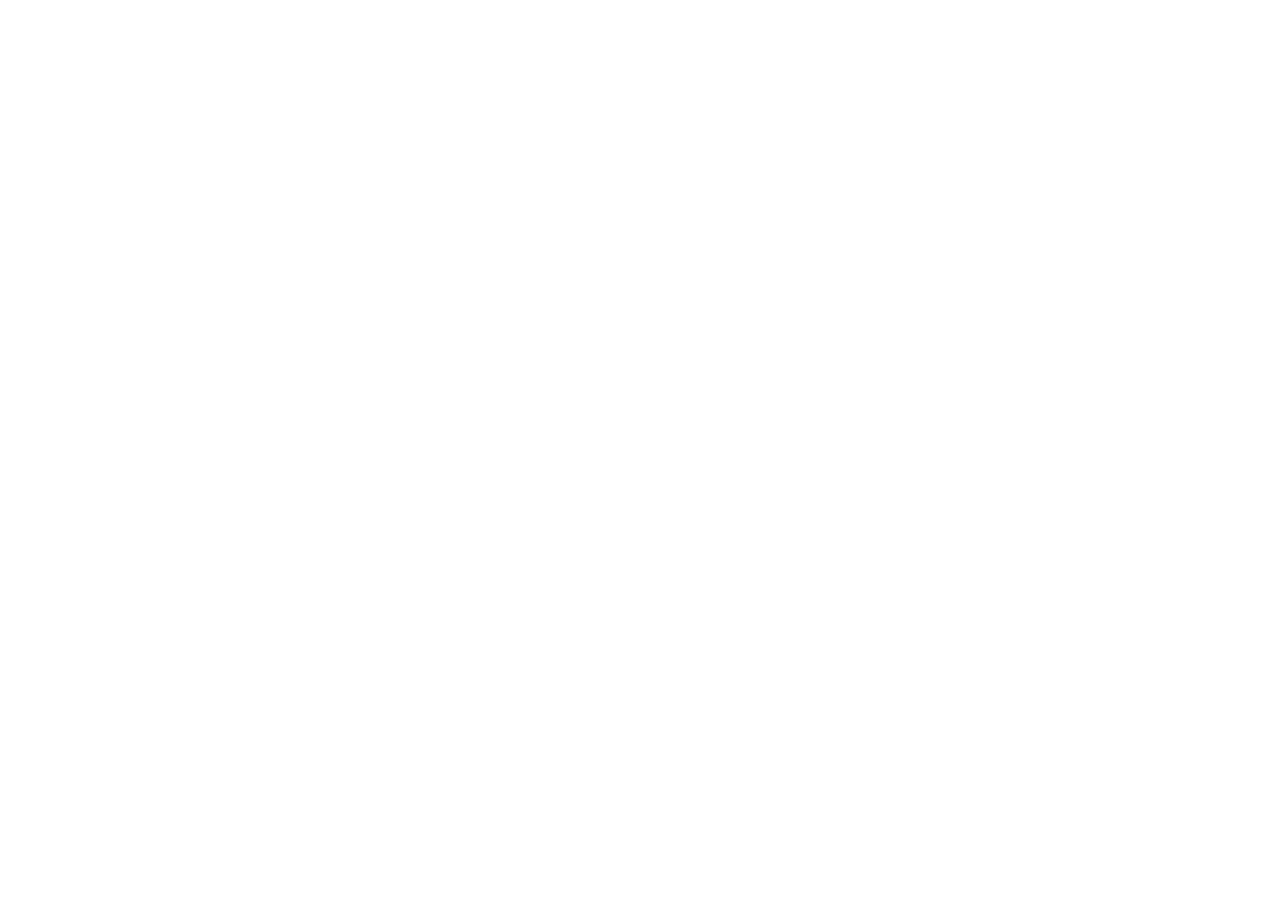
==== index.html @ 75b27a3d "Adss base directory and files" ====
<!DOCTYPE html>
<html lang="en">
	<head>
		<title></title>
		<meta charset="UTF-8">
		<meta name="viewport" content="width=device-width, initial-scale=1, maximum-scale=1">
	</head>
	<body>
		<header>
			<h1></h1>
		</header>

		<section>
			<div></div>
		</section>

		<footer>
			<div></div>
		</footer>
		
	</body>
</html>
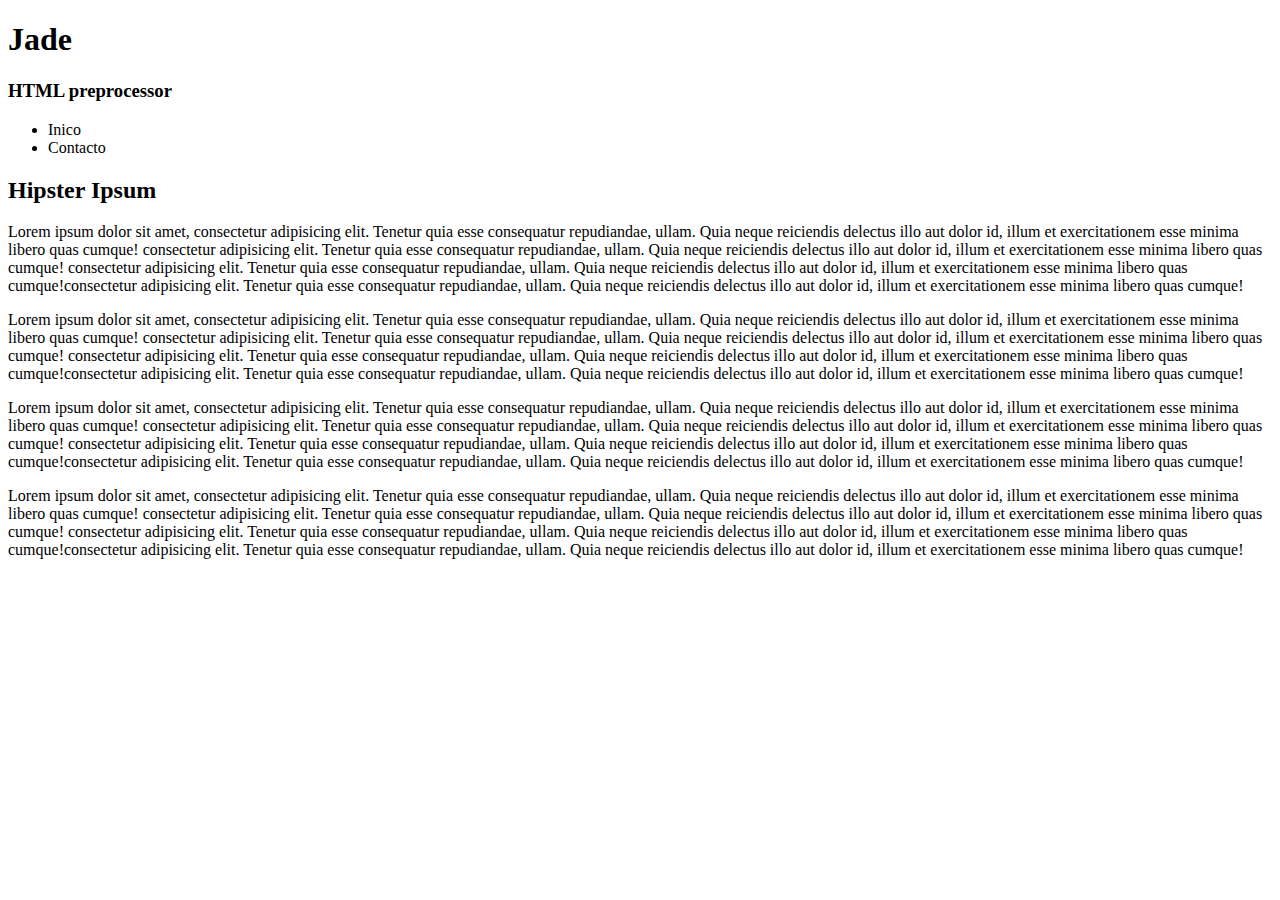
==== commit 56e589ae: "Adss changes in content of HTML, also adds partials" ====
--- a/index.html
+++ b/index.html
@@ -4,19 +4,36 @@
 		<title></title>
 		<meta charset="UTF-8">
 		<meta name="viewport" content="width=device-width, initial-scale=1, maximum-scale=1">
+		<link rel="stylesheet" href="css/style.css">
 	</head>
 	<body>
 		<header>
-			<h1></h1>
+			<nav>
+				<h1>Jade</h1>
+				<h3>HTML preprocessor</h3>
+				<ul>
+					<li> Inico</li>
+					<li>Contacto</li>
+				</ul>
+			</nav>
 		</header>
+		<div class="wraper">
+			<section class="tittle-content">
+				<div class="content">
+					<h2>Hipster Ipsum</h2>
+					<p>Lorem ipsum dolor sit amet, consectetur adipisicing elit. Tenetur quia esse consequatur repudiandae, ullam. Quia neque reiciendis delectus illo aut dolor id, illum et exercitationem esse minima libero quas cumque! consectetur adipisicing elit. Tenetur quia esse consequatur repudiandae, ullam. Quia neque reiciendis delectus illo aut dolor id, illum et exercitationem esse minima libero quas cumque! consectetur adipisicing elit. Tenetur quia esse consequatur repudiandae, ullam. Quia neque reiciendis delectus illo aut dolor id, illum et exercitationem esse minima libero quas cumque!consectetur adipisicing elit. Tenetur quia esse consequatur repudiandae, ullam. Quia neque reiciendis delectus illo aut dolor id, illum et exercitationem esse minima libero quas cumque!</p>
+					<p>Lorem ipsum dolor sit amet, consectetur adipisicing elit. Tenetur quia esse consequatur repudiandae, ullam. Quia neque reiciendis delectus illo aut dolor id, illum et exercitationem esse minima libero quas cumque! consectetur adipisicing elit. Tenetur quia esse consequatur repudiandae, ullam. Quia neque reiciendis delectus illo aut dolor id, illum et exercitationem esse minima libero quas cumque! consectetur adipisicing elit. Tenetur quia esse consequatur repudiandae, ullam. Quia neque reiciendis delectus illo aut dolor id, illum et exercitationem esse minima libero quas cumque!consectetur adipisicing elit. Tenetur quia esse consequatur repudiandae, ullam. Quia neque reiciendis delectus illo aut dolor id, illum et exercitationem esse minima libero quas cumque!</p>
+					<p>Lorem ipsum dolor sit amet, consectetur adipisicing elit. Tenetur quia esse consequatur repudiandae, ullam. Quia neque reiciendis delectus illo aut dolor id, illum et exercitationem esse minima libero quas cumque! consectetur adipisicing elit. Tenetur quia esse consequatur repudiandae, ullam. Quia neque reiciendis delectus illo aut dolor id, illum et exercitationem esse minima libero quas cumque! consectetur adipisicing elit. Tenetur quia esse consequatur repudiandae, ullam. Quia neque reiciendis delectus illo aut dolor id, illum et exercitationem esse minima libero quas cumque!consectetur adipisicing elit. Tenetur quia esse consequatur repudiandae, ullam. Quia neque reiciendis delectus illo aut dolor id, illum et exercitationem esse minima libero quas cumque!</p>
+					<p>Lorem ipsum dolor sit amet, consectetur adipisicing elit. Tenetur quia esse consequatur repudiandae, ullam. Quia neque reiciendis delectus illo aut dolor id, illum et exercitationem esse minima libero quas cumque! consectetur adipisicing elit. Tenetur quia esse consequatur repudiandae, ullam. Quia neque reiciendis delectus illo aut dolor id, illum et exercitationem esse minima libero quas cumque! consectetur adipisicing elit. Tenetur quia esse consequatur repudiandae, ullam. Quia neque reiciendis delectus illo aut dolor id, illum et exercitationem esse minima libero quas cumque!consectetur adipisicing elit. Tenetur quia esse consequatur repudiandae, ullam. Quia neque reiciendis delectus illo aut dolor id, illum et exercitationem esse minima libero quas cumque!</p>
+					
+				</div>
+			</section>
 
-		<section>
-			<div></div>
-		</section>
 
-		<footer>
-			<div></div>
-		</footer>
+		</div>
+
+
+		
 		
 	</body>
 </html>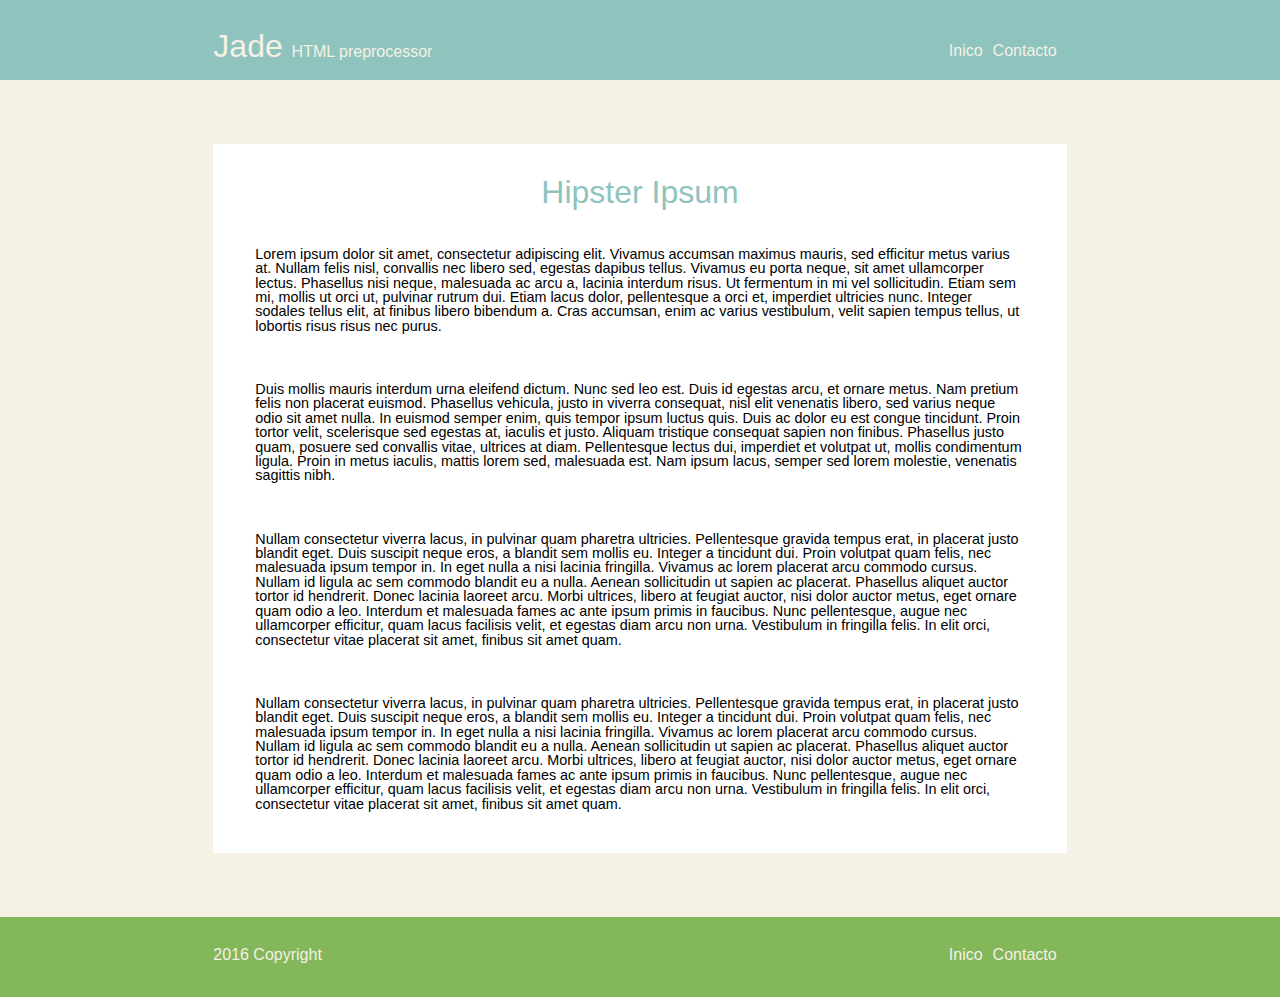
==== commit 32eba2d1: "Adss form and contact html" ====
--- a/index.html
+++ b/index.html
@@ -8,30 +8,54 @@
 	</head>
 	<body>
 		<header>
-			<nav>
-				<h1>Jade</h1>
-				<h3>HTML preprocessor</h3>
-				<ul>
-					<li> Inico</li>
-					<li>Contacto</li>
+			<nav class="grid-8">
+				<div class="tittle ">
+					<h1>Jade <span>HTML preprocessor</span></h1>
+				</div>
+				
+				<ul class="">
+					<li><a href="index.html">Inico</a></li>
+					<li><a href="contact.html">Contacto</a></li>
 				</ul>
 			</nav>
 		</header>
-		<div class="wraper">
+		<div class="wrapper grid-8">
 			<section class="tittle-content">
 				<div class="content">
-					<h2>Hipster Ipsum</h2>
-					<p>Lorem ipsum dolor sit amet, consectetur adipisicing elit. Tenetur quia esse consequatur repudiandae, ullam. Quia neque reiciendis delectus illo aut dolor id, illum et exercitationem esse minima libero quas cumque! consectetur adipisicing elit. Tenetur quia esse consequatur repudiandae, ullam. Quia neque reiciendis delectus illo aut dolor id, illum et exercitationem esse minima libero quas cumque! consectetur adipisicing elit. Tenetur quia esse consequatur repudiandae, ullam. Quia neque reiciendis delectus illo aut dolor id, illum et exercitationem esse minima libero quas cumque!consectetur adipisicing elit. Tenetur quia esse consequatur repudiandae, ullam. Quia neque reiciendis delectus illo aut dolor id, illum et exercitationem esse minima libero quas cumque!</p>
-					<p>Lorem ipsum dolor sit amet, consectetur adipisicing elit. Tenetur quia esse consequatur repudiandae, ullam. Quia neque reiciendis delectus illo aut dolor id, illum et exercitationem esse minima libero quas cumque! consectetur adipisicing elit. Tenetur quia esse consequatur repudiandae, ullam. Quia neque reiciendis delectus illo aut dolor id, illum et exercitationem esse minima libero quas cumque! consectetur adipisicing elit. Tenetur quia esse consequatur repudiandae, ullam. Quia neque reiciendis delectus illo aut dolor id, illum et exercitationem esse minima libero quas cumque!consectetur adipisicing elit. Tenetur quia esse consequatur repudiandae, ullam. Quia neque reiciendis delectus illo aut dolor id, illum et exercitationem esse minima libero quas cumque!</p>
-					<p>Lorem ipsum dolor sit amet, consectetur adipisicing elit. Tenetur quia esse consequatur repudiandae, ullam. Quia neque reiciendis delectus illo aut dolor id, illum et exercitationem esse minima libero quas cumque! consectetur adipisicing elit. Tenetur quia esse consequatur repudiandae, ullam. Quia neque reiciendis delectus illo aut dolor id, illum et exercitationem esse minima libero quas cumque! consectetur adipisicing elit. Tenetur quia esse consequatur repudiandae, ullam. Quia neque reiciendis delectus illo aut dolor id, illum et exercitationem esse minima libero quas cumque!consectetur adipisicing elit. Tenetur quia esse consequatur repudiandae, ullam. Quia neque reiciendis delectus illo aut dolor id, illum et exercitationem esse minima libero quas cumque!</p>
-					<p>Lorem ipsum dolor sit amet, consectetur adipisicing elit. Tenetur quia esse consequatur repudiandae, ullam. Quia neque reiciendis delectus illo aut dolor id, illum et exercitationem esse minima libero quas cumque! consectetur adipisicing elit. Tenetur quia esse consequatur repudiandae, ullam. Quia neque reiciendis delectus illo aut dolor id, illum et exercitationem esse minima libero quas cumque! consectetur adipisicing elit. Tenetur quia esse consequatur repudiandae, ullam. Quia neque reiciendis delectus illo aut dolor id, illum et exercitationem esse minima libero quas cumque!consectetur adipisicing elit. Tenetur quia esse consequatur repudiandae, ullam. Quia neque reiciendis delectus illo aut dolor id, illum et exercitationem esse minima libero quas cumque!</p>
+					<h3>Hipster Ipsum</h3>
+					<p>
+						Lorem ipsum dolor sit amet, consectetur adipiscing elit. Vivamus accumsan maximus mauris, sed efficitur metus varius at. Nullam felis nisl, convallis nec libero sed, egestas dapibus tellus. Vivamus eu porta neque, sit amet ullamcorper lectus. Phasellus nisi neque, malesuada ac arcu a, lacinia interdum risus. Ut fermentum in mi vel sollicitudin. Etiam sem mi, mollis ut orci ut, pulvinar rutrum dui. Etiam lacus dolor, pellentesque a orci et, imperdiet ultricies nunc. Integer sodales tellus elit, at finibus libero bibendum a. Cras accumsan, enim ac varius vestibulum, velit sapien tempus tellus, ut lobortis risus risus nec purus.
+
+
+
+
+					</p>
+					<p>
+						Duis mollis mauris interdum urna eleifend dictum. Nunc sed leo est. Duis id egestas arcu, et ornare metus. Nam pretium felis non placerat euismod. Phasellus vehicula, justo in viverra consequat, nisl elit venenatis libero, sed varius neque odio sit amet nulla. In euismod semper enim, quis tempor ipsum luctus quis. Duis ac dolor eu est congue tincidunt. Proin tortor velit, scelerisque sed egestas at, iaculis et justo. Aliquam tristique consequat sapien non finibus. Phasellus justo quam, posuere sed convallis vitae, ultrices at diam. Pellentesque lectus dui, imperdiet et volutpat ut, mollis condimentum ligula. Proin in metus iaculis, mattis lorem sed, malesuada est. Nam ipsum lacus, semper sed lorem molestie, venenatis sagittis nibh.
+
+					</p>
+					<p>
+						Nullam consectetur viverra lacus, in pulvinar quam pharetra ultricies. Pellentesque gravida tempus erat, in placerat justo blandit eget. Duis suscipit neque eros, a blandit sem mollis eu. Integer a tincidunt dui. Proin volutpat quam felis, nec malesuada ipsum tempor in. In eget nulla a nisi lacinia fringilla. Vivamus ac lorem placerat arcu commodo cursus. Nullam id ligula ac sem commodo blandit eu a nulla. Aenean sollicitudin ut sapien ac placerat. Phasellus aliquet auctor tortor id hendrerit. Donec lacinia laoreet arcu. Morbi ultrices, libero at feugiat auctor, nisi dolor auctor metus, eget ornare quam odio a leo. Interdum et malesuada fames ac ante ipsum primis in faucibus. Nunc pellentesque, augue nec ullamcorper efficitur, quam lacus facilisis velit, et egestas diam arcu non urna. Vestibulum in fringilla felis. In elit orci, consectetur vitae placerat sit amet, finibus sit amet quam.
+
+					</p>
+					<p>
+						Nullam consectetur viverra lacus, in pulvinar quam pharetra ultricies. Pellentesque gravida tempus erat, in placerat justo blandit eget. Duis suscipit neque eros, a blandit sem mollis eu. Integer a tincidunt dui. Proin volutpat quam felis, nec malesuada ipsum tempor in. In eget nulla a nisi lacinia fringilla. Vivamus ac lorem placerat arcu commodo cursus. Nullam id ligula ac sem commodo blandit eu a nulla. Aenean sollicitudin ut sapien ac placerat. Phasellus aliquet auctor tortor id hendrerit. Donec lacinia laoreet arcu. Morbi ultrices, libero at feugiat auctor, nisi dolor auctor metus, eget ornare quam odio a leo. Interdum et malesuada fames ac ante ipsum primis in faucibus. Nunc pellentesque, augue nec ullamcorper efficitur, quam lacus facilisis velit, et egestas diam arcu non urna. Vestibulum in fringilla felis. In elit orci, consectetur vitae placerat sit amet, finibus sit amet quam.
+
+					</p>
 					
 				</div>
 			</section>
-
-
 		</div>
-
+		<footer>
+			<nav class="grid-8">
+				<p>2016 Copyright</p>
+				<ul>
+					<li><a href="index.html">Inico</a></li>
+					<li><a href="contact.html">Contacto</a></li>
+				</ul>
+			</nav>
+			
+		</footer>
 
 		
 		
--- a/css/style.css
+++ b/css/style.css
@@ -0,0 +1,180 @@
+.grid-1 {
+  width: 8.33333%; }
+
+.grid-2 {
+  width: 16.66667%; }
+
+.grid-3 {
+  width: 25%; }
+
+.grid-4 {
+  width: 33.33333%; }
+
+.grid-5 {
+  width: 41.66667%; }
+
+.grid-6 {
+  width: 50%; }
+
+.grid-7 {
+  width: 58.33333%; }
+
+.grid-8 {
+  width: 66.66667%; }
+
+.grid-9 {
+  width: 75%; }
+
+.grid-10 {
+  width: 83.33333%; }
+
+.grid-11 {
+  width: 91.66667%; }
+
+.grid-12 {
+  width: 100%; }
+
+/* http://meyerweb.com/eric/tools/css/reset/ 
+   v2.0 | 20110126
+   License: none (public domain)
+*/
+html, body, div, span, applet, object, iframe,
+h1, h2, h3, h4, h5, h6, p, blockquote, pre,
+a, abbr, acronym, address, big, cite, code,
+del, dfn, em, img, ins, kbd, q, s, samp,
+small, strike, strong, sub, sup, tt, var,
+b, u, i, center,
+dl, dt, dd, ol, ul, li,
+fieldset, form, label, legend,
+table, caption, tbody, tfoot, thead, tr, th, td,
+article, aside, canvas, details, embed,
+figure, figcaption, footer, header, hgroup,
+menu, nav, output, ruby, section, summary,
+time, mark, audio, video {
+  margin: 0;
+  padding: 0;
+  border: 0;
+  font-size: 100%;
+  font: inherit;
+  vertical-align: baseline; }
+
+/* HTML5 display-role reset for older browsers */
+article, aside, details, figcaption, figure,
+footer, header, hgroup, menu, nav, section {
+  display: block; }
+
+body {
+  line-height: 1; }
+
+ol, ul {
+  list-style: none; }
+
+blockquote, q {
+  quotes: none; }
+
+blockquote:before, blockquote:after,
+q:before, q:after {
+  content: '';
+  content: none; }
+
+table {
+  border-collapse: collapse;
+  border-spacing: 0; }
+
+* {
+  -moz-box-sizing: border-box;
+  -webkit-box-sizing: border-box;
+  box-sizing: border-box; }
+
+body {
+  font-family: "Myriad Pro", Arial, san-serif;
+  background: #f5f1e6; }
+
+/*HEADER STYLE*/
+header {
+  margin-bottom: 4em;
+  background: #8fc4be;
+  height: 5em; }
+  header nav {
+    margin: 0 auto; }
+    header nav .tittle {
+      float: left; }
+      header nav .tittle h1 {
+        color: #f5f1e6;
+        font-size: 2em;
+        float: left;
+        margin: 30px 10px 0 0; }
+      header nav .tittle span {
+        color: #f5f1e6;
+        font-size: 0.5em; }
+    header nav ul {
+      float: right; }
+      header nav ul li {
+        float: left;
+        margin: 43px 10px 0 0; }
+        header nav ul li a {
+          text-decoration: none;
+          font-size: 1em;
+          color: #f5f1e6; }
+
+/*CONTENT STYLE*/
+.wrapper {
+  margin: 0 auto;
+  padding: 2em;
+  background: #fff; }
+  .wrapper p {
+    margin-top: 2em;
+    color: #000;
+    font-size: 0.9em;
+    padding: 10px; }
+  .wrapper h3 {
+    color: #8fc4be;
+    font-size: 2em;
+    text-align: center; }
+  .wrapper h1 {
+    font-size: 4em; }
+
+/*FOOTER STYLE*/
+footer {
+  margin-top: 4em;
+  background: #83b759;
+  height: 5em; }
+  footer nav {
+    margin: 0 auto; }
+    footer nav p {
+      float: left;
+      margin: 30px 10px 0 0;
+      color: #f5f1e6; }
+    footer nav ul {
+      float: right; }
+      footer nav ul li {
+        float: left;
+        margin: 30px 10px 0 0; }
+        footer nav ul li a {
+          text-decoration: none;
+          font-size: 1em;
+          color: #f5f1e6; }
+
+/*	QUERIES MEDIA*/
+@media screen and (max-width: 700px) {
+  header {
+    height: 8em; }
+    header nav {
+      text-align: center; }
+      header nav .tittle {
+        width: 100%;
+        color: red; }
+        header nav .tittle h1 {
+          text-align: center; }
+      header nav ul {
+        width: 100%;
+        text-align: center; }
+        header nav ul li {
+          text-align: center; }
+          header nav ul li a {
+            text-align: center; } }
+@media screen and (max-width: 700px) {
+  .wrapper {
+    width: 100%; } }
+
+/*# sourceMappingURL=style.css.map */
